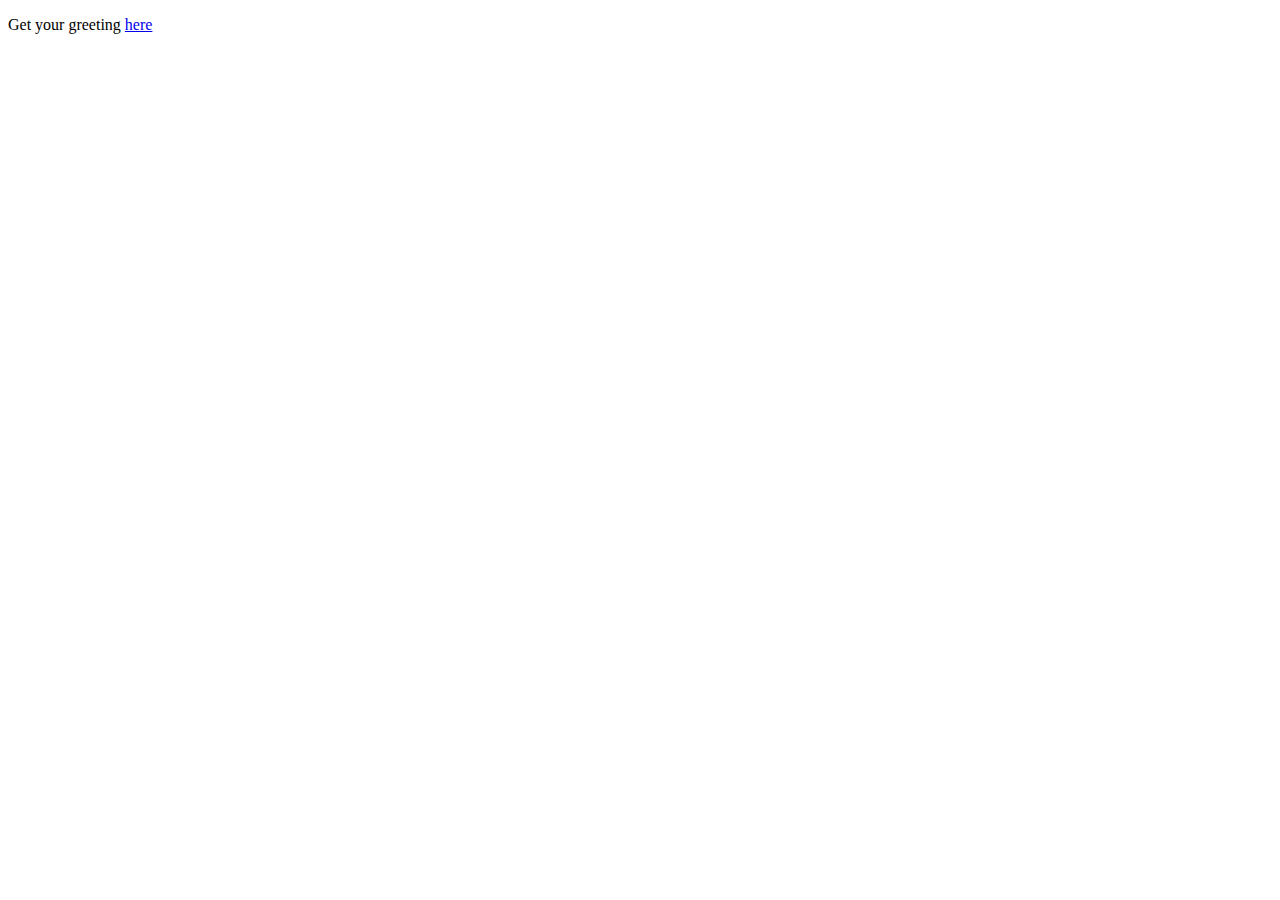
==== src/main/resources/static/index.html @ f17bb6d3 "Init" ====
<!DOCTYPE HTML>
<html>
<head>
    <title>Getting Started: Serving Web Content</title>
    <meta http-equiv="Content-Type" content="text/html; charset=UTF-8" />
</head>
<body>
<p>Get your greeting <a href="/greeting">here</a></p>
</body>
</html>
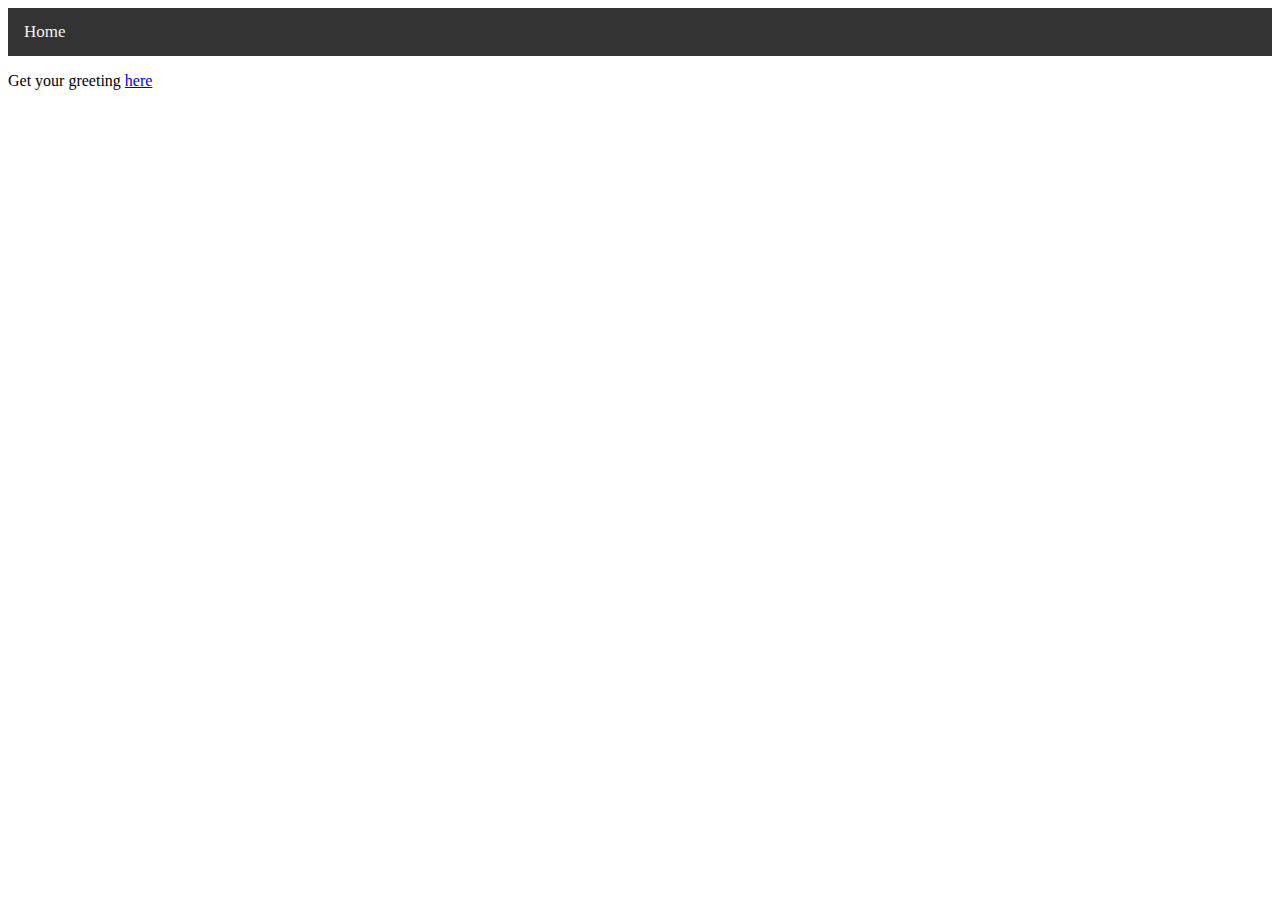
==== commit e8546623: "Navigation bar added" ====
--- a/src/main/resources/static/index.html
+++ b/src/main/resources/static/index.html
@@ -3,8 +3,34 @@
 <head>
     <title>Getting Started: Serving Web Content</title>
     <meta http-equiv="Content-Type" content="text/html; charset=UTF-8" />
+    <style>
+        .navbar {
+            background-color: #333;
+            overflow: hidden;
+        }
+
+        .navbar a {
+            float: left;
+            color: #f2f2f2;
+            text-align: center;
+            padding: 14px 16px;
+            text-decoration: none;
+            font-size: 17px;
+        }
+
+        .navbar a:hover {
+            background-color: #ddd;
+            color: black;
+        }
+}
+    </style>
 </head>
 <body>
+<header>
+    <div class="navbar">
+        <a href="/">Home</a>
+    </div>
+</header>
 <p>Get your greeting <a href="/greeting">here</a></p>
 </body>
 </html>